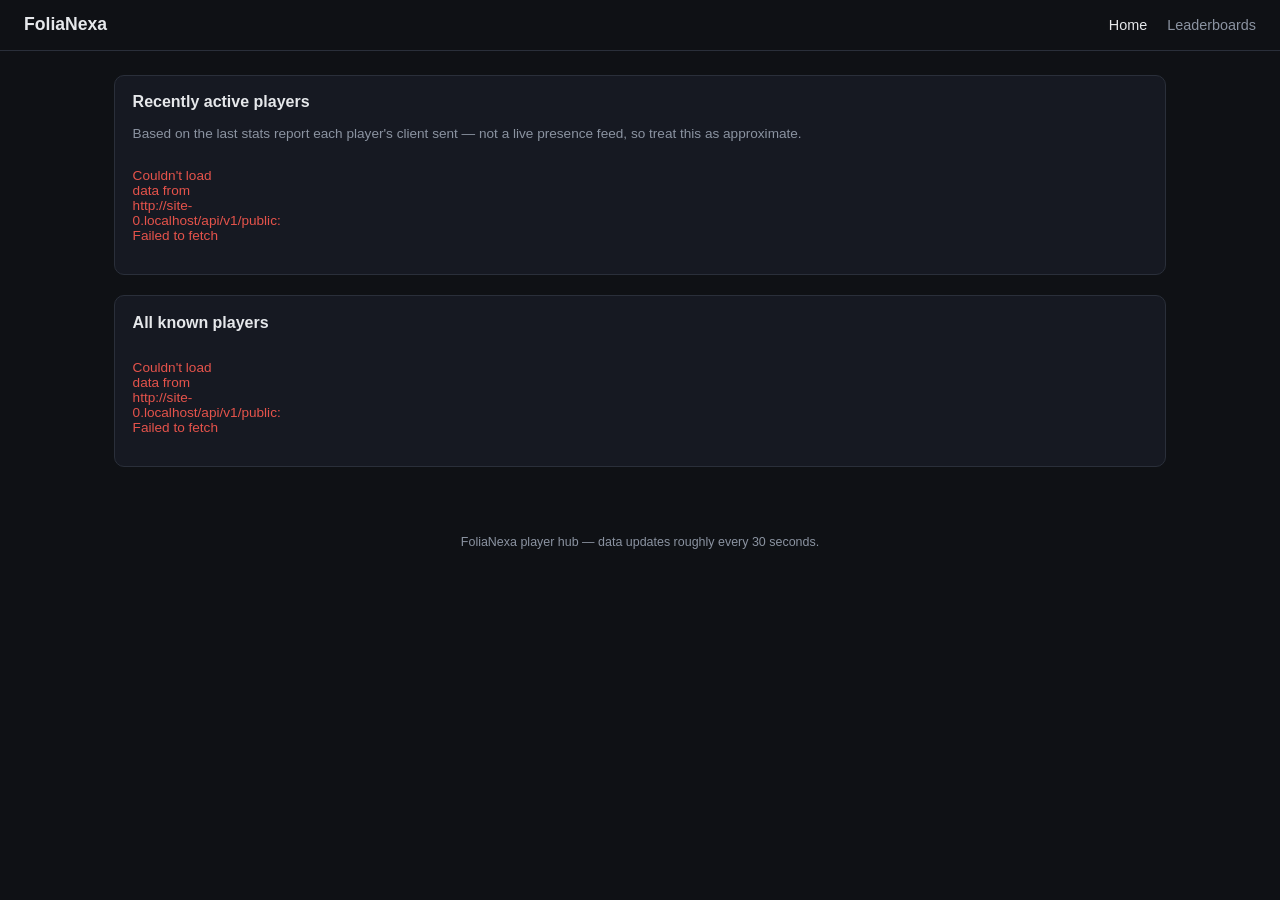
==== portal/index.html @ 34c650e6 "Add VPS edge: WireGuard tunnel, admin/public API split, player hub portal Lets a Linode (or any) VPS" ====
<!doctype html>
<html lang="en">
<head>
<meta charset="utf-8">
<meta name="viewport" content="width=device-width, initial-scale=1">
<title>FoliaNexa</title>
<!-- Uncomment and set this if your api.<domain> doesn't match the
     play.<domain> -> api.<domain> guess in portal.js's resolveApiBase():
<meta name="api-base" content="https://api.example.com/api/v1/public"> -->
<link rel="stylesheet" href="portal.css">
</head>
<body>
<header>
  <h1><a href="index.html">FoliaNexa</a></h1>
  <nav>
    <a href="index.html" class="active">Home</a>
    <a href="leaderboards.html">Leaderboards</a>
  </nav>
</header>
<main>
  <div class="card">
    <h2>Recently active players</h2>
    <p class="muted" id="pulse-note">
      Based on the last stats report each player's client sent — not a live
      presence feed, so treat this as approximate.
    </p>
    <div id="pulse" class="player-grid"><p class="loading">Loading…</p></div>
  </div>

  <div class="card">
    <h2>All known players</h2>
    <div id="all-players" class="player-grid"><p class="loading">Loading…</p></div>
  </div>
</main>
<footer>FoliaNexa player hub — data updates roughly every 30 seconds.</footer>
<script src="portal.js"></script>
<script>
function renderPlayerGrid(container, players) {
  if (players.length === 0) {
    container.innerHTML = '<p class="muted">No players tracked yet.</p>';
    return;
  }
  container.innerHTML = "";
  for (const p of players) {
    const a = document.createElement("a");
    a.className = "player-card";
    a.href = `player.html?uuid=${encodeURIComponent(p.uuid)}`;
    a.innerHTML = `
      <img src="${avatarUrl(p.uuid)}" alt="${p.username}" loading="lazy">
      <span class="name">${p.username}</span>
    `;
    container.appendChild(a);
  }
}

async function load() {
  const pulseEl = document.getElementById("pulse");
  const allEl = document.getElementById("all-players");
  try {
    const { players } = await apiGet("/players?limit=100");
    renderPlayerGrid(allEl, players);

    const active = players.filter((p) => isRecentlyActive(p.last_seen));
    if (active.length === 0) {
      pulseEl.innerHTML = '<p class="muted">Nobody’s reported in within the last few minutes.</p>';
    } else {
      renderPlayerGrid(pulseEl, active);
    }
  } catch (err) {
    showError(pulseEl, err);
    showError(allEl, err);
  }
}

load();
</script>
</body>
</html>
---- portal/portal.css ----
/* Shared styling for the public player hub (portal/). Same dark palette as
   mgmt's own dashboard (mgmt/src/folia_mgmt/static/index.html) so the whole
   VPS edge — admin.<domain> and play.<domain> alike — reads as one system. */

:root {
  --bg: #0f1115;
  --panel: #161922;
  --border: #2a2f3a;
  --text: #e6e8eb;
  --muted: #8b93a1;
  --accent: #4f8cff;
  --danger: #e5534b;
  --ok: #3fb950;
}

* { box-sizing: border-box; }

body {
  margin: 0;
  font-family: -apple-system, BlinkMacSystemFont, "Segoe UI", sans-serif;
  background: var(--bg);
  color: var(--text);
}

header {
  display: flex;
  align-items: center;
  justify-content: space-between;
  padding: 0.9rem 1.5rem;
  border-bottom: 1px solid var(--border);
}

header h1 { font-size: 1.1rem; margin: 0; font-weight: 600; }
header h1 a { color: inherit; text-decoration: none; }

nav { display: flex; gap: 1.25rem; }
nav a { color: var(--muted); text-decoration: none; font-size: 0.9rem; }
nav a:hover, nav a.active { color: var(--text); }

main { padding: 1.5rem; max-width: 1100px; margin: 0 auto; }

h2 { font-size: 1rem; font-weight: 600; margin: 0 0 0.9rem; }

.card {
  background: var(--panel);
  border: 1px solid var(--border);
  border-radius: 10px;
  padding: 1.1rem;
  margin-bottom: 1.25rem;
}

.muted { color: var(--muted); font-size: 0.85rem; }

.player-grid {
  display: grid;
  grid-template-columns: repeat(auto-fill, minmax(96px, 1fr));
  gap: 0.9rem;
}

.player-card {
  text-align: center;
  text-decoration: none;
  color: var(--text);
}

.player-card img {
  width: 64px;
  height: 64px;
  image-rendering: pixelated;
  border-radius: 6px;
  border: 1px solid var(--border);
  background: var(--bg);
}

.player-card .name {
  display: block;
  margin-top: 0.35rem;
  font-size: 0.8rem;
  overflow: hidden;
  text-overflow: ellipsis;
  white-space: nowrap;
}

table { width: 100%; border-collapse: collapse; }
th, td { text-align: left; padding: 0.5rem 0.6rem; border-bottom: 1px solid var(--border); font-size: 0.9rem; }
th { color: var(--muted); font-weight: 500; }
td.rank { color: var(--muted); width: 2.5rem; }
td.value { text-align: right; font-variant-numeric: tabular-nums; }

select, input {
  background: #0b0d12;
  border: 1px solid var(--border);
  color: var(--text);
  padding: 0.4rem 0.55rem;
  border-radius: 5px;
  font-size: 0.85rem;
}

.profile-header { display: flex; align-items: center; gap: 1rem; margin-bottom: 1.25rem; }
.profile-header img { width: 96px; height: 96px; image-rendering: pixelated; border-radius: 10px; border: 1px solid var(--border); }
.profile-header h1 { margin: 0; font-size: 1.4rem; }

.stat-grid {
  display: grid;
  grid-template-columns: repeat(auto-fit, minmax(140px, 1fr));
  gap: 0.75rem;
}
.stat-tile {
  background: var(--bg);
  border: 1px solid var(--border);
  border-radius: 8px;
  padding: 0.75rem;
}
.stat-tile .value { font-size: 1.3rem; font-weight: 600; }
.stat-tile .label { color: var(--muted); font-size: 0.78rem; text-transform: uppercase; letter-spacing: 0.03em; }

.heatmap { display: flex; flex-wrap: wrap; gap: 3px; }
.heatmap .day {
  width: 11px;
  height: 11px;
  border-radius: 2px;
  background: var(--border);
}

.error { color: var(--danger); font-size: 0.85rem; }
.loading { color: var(--muted); font-size: 0.85rem; }

footer {
  padding: 1.5rem;
  text-align: center;
  color: var(--muted);
  font-size: 0.78rem;
}
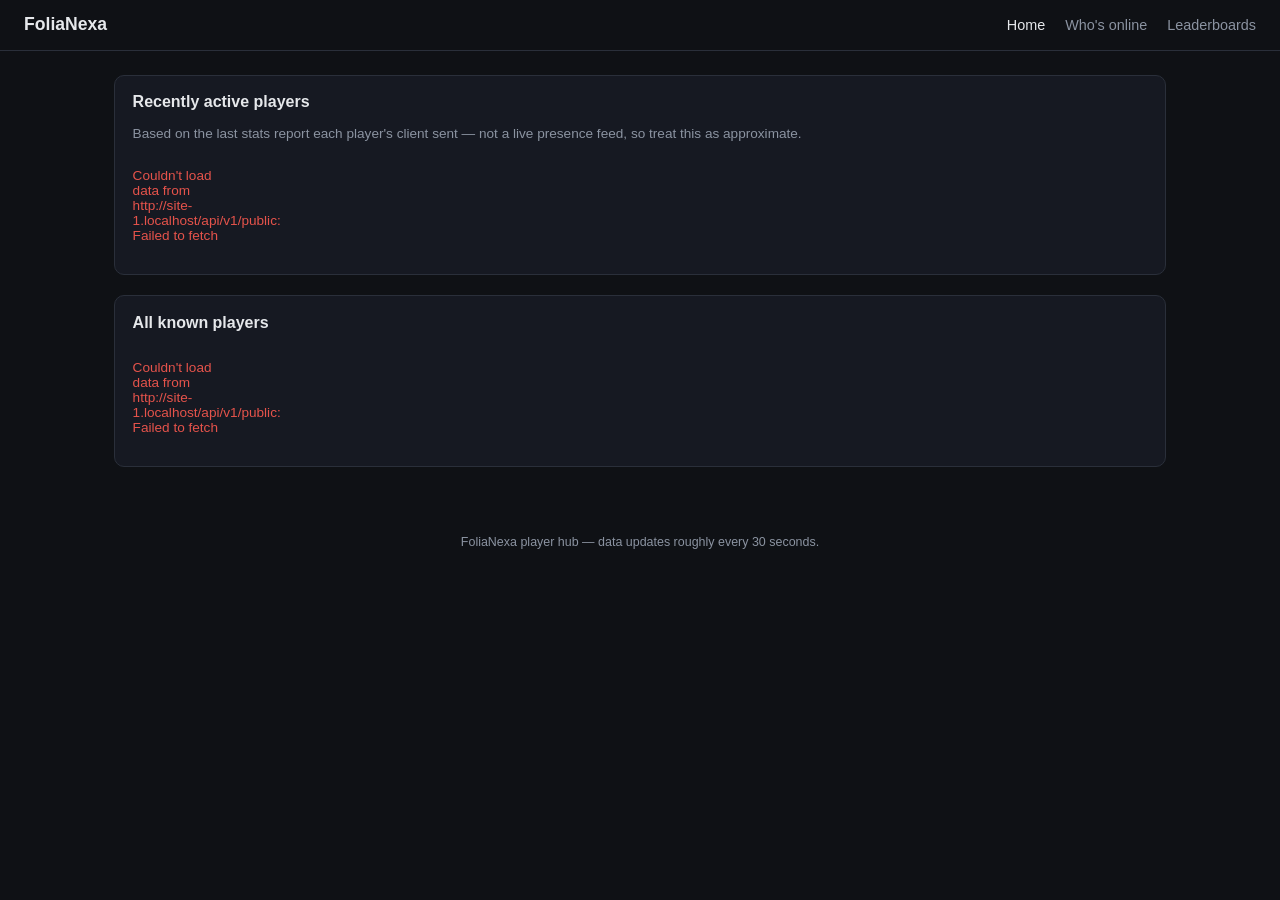
==== commit 87dc3582: "Add a per-world "who's online" view, and package the portal as a snap folia-routes-sync now reports " ====
--- a/portal/index.html
+++ b/portal/index.html
@@ -14,6 +14,7 @@
   <h1><a href="index.html">FoliaNexa</a></h1>
   <nav>
     <a href="index.html" class="active">Home</a>
+    <a href="online.html">Who's online</a>
     <a href="leaderboards.html">Leaderboards</a>
   </nav>
 </header>
--- a/portal/portal.css
+++ b/portal/portal.css
@@ -122,6 +122,21 @@
   background: var(--border);
 }
 
+.world-section { margin-bottom: 1.5rem; }
+.world-section:last-child { margin-bottom: 0; }
+.world-heading { display: flex; align-items: center; gap: 0.6rem; margin-bottom: 0.7rem; }
+.world-heading h3 { margin: 0; font-size: 1rem; }
+.world-type {
+  color: var(--muted);
+  font-size: 0.72rem;
+  text-transform: uppercase;
+  letter-spacing: 0.03em;
+  border: 1px solid var(--border);
+  border-radius: 4px;
+  padding: 0.1rem 0.4rem;
+}
+.world-count { color: var(--ok); font-size: 0.82rem; margin-left: auto; }
+
 .error { color: var(--danger); font-size: 0.85rem; }
 .loading { color: var(--muted); font-size: 0.85rem; }
 
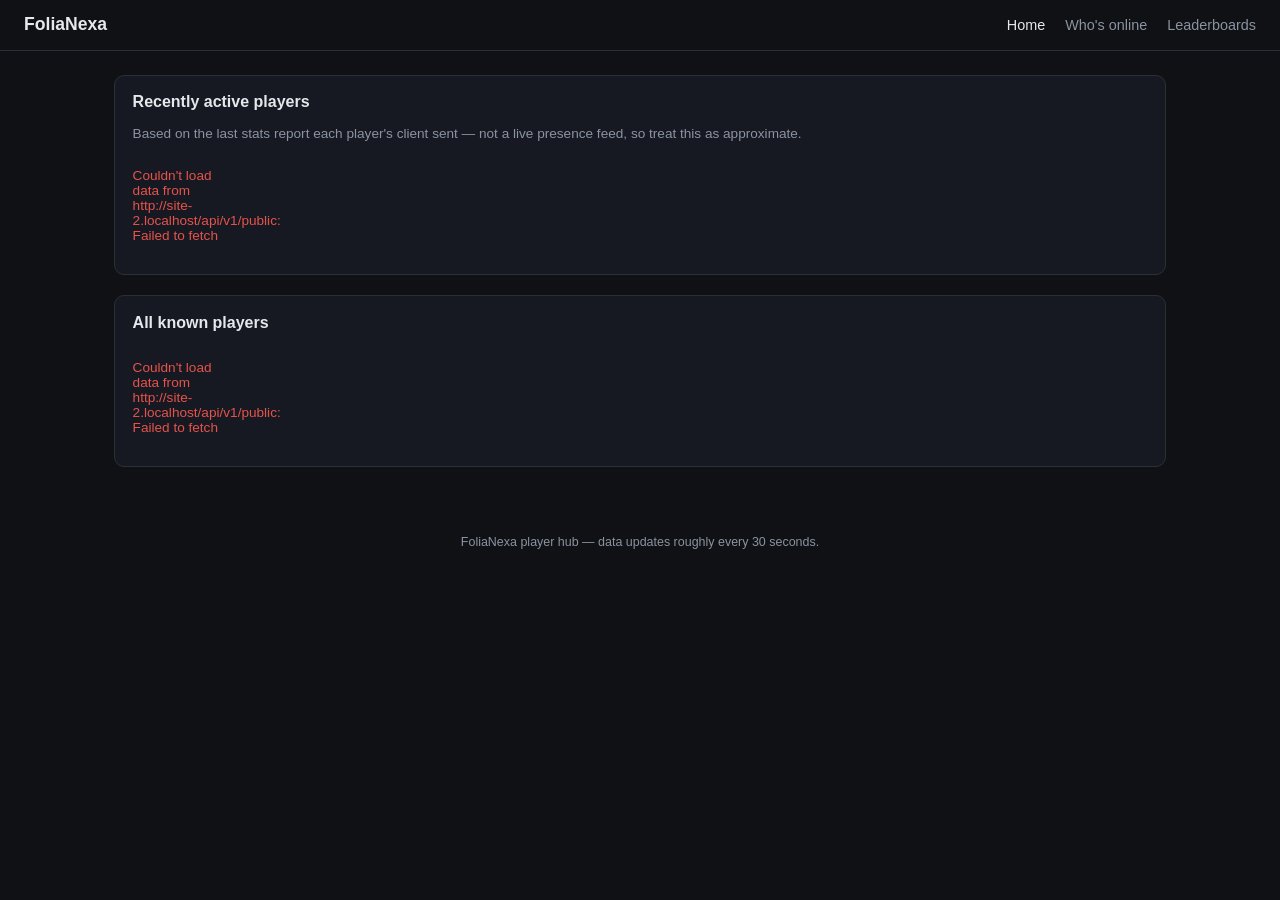
==== commit 6d80d0ed: "portal: show player counts on the home page "Recently active players (N)" and "All known players (N)" ====
--- a/portal/index.html
+++ b/portal/index.html
@@ -20,7 +20,7 @@
 </header>
 <main>
   <div class="card">
-    <h2>Recently active players</h2>
+    <h2>Recently active players <span id="pulse-count" class="muted"></span></h2>
     <p class="muted" id="pulse-note">
       Based on the last stats report each player's client sent — not a live
       presence feed, so treat this as approximate.
@@ -29,7 +29,7 @@
   </div>
 
   <div class="card">
-    <h2>All known players</h2>
+    <h2>All known players <span id="all-players-count" class="muted"></span></h2>
     <div id="all-players" class="player-grid"><p class="loading">Loading…</p></div>
   </div>
 </main>
@@ -54,14 +54,24 @@
   }
 }
 
+function formatCount(n) {
+  return `(${n} player${n === 1 ? "" : "s"})`;
+}
+
 async function load() {
   const pulseEl = document.getElementById("pulse");
   const allEl = document.getElementById("all-players");
+  const pulseCountEl = document.getElementById("pulse-count");
+  const allCountEl = document.getElementById("all-players-count");
   try {
-    const { players } = await apiGet("/players?limit=100");
+    const { players, total } = await apiGet("/players?limit=100");
     renderPlayerGrid(allEl, players);
+    // `total` is the true count of every known player — not
+    // players.length, which is capped by the ?limit=100 above.
+    allCountEl.textContent = formatCount(total);
 
     const active = players.filter((p) => isRecentlyActive(p.last_seen));
+    pulseCountEl.textContent = formatCount(active.length);
     if (active.length === 0) {
       pulseEl.innerHTML = '<p class="muted">Nobody’s reported in within the last few minutes.</p>';
     } else {
